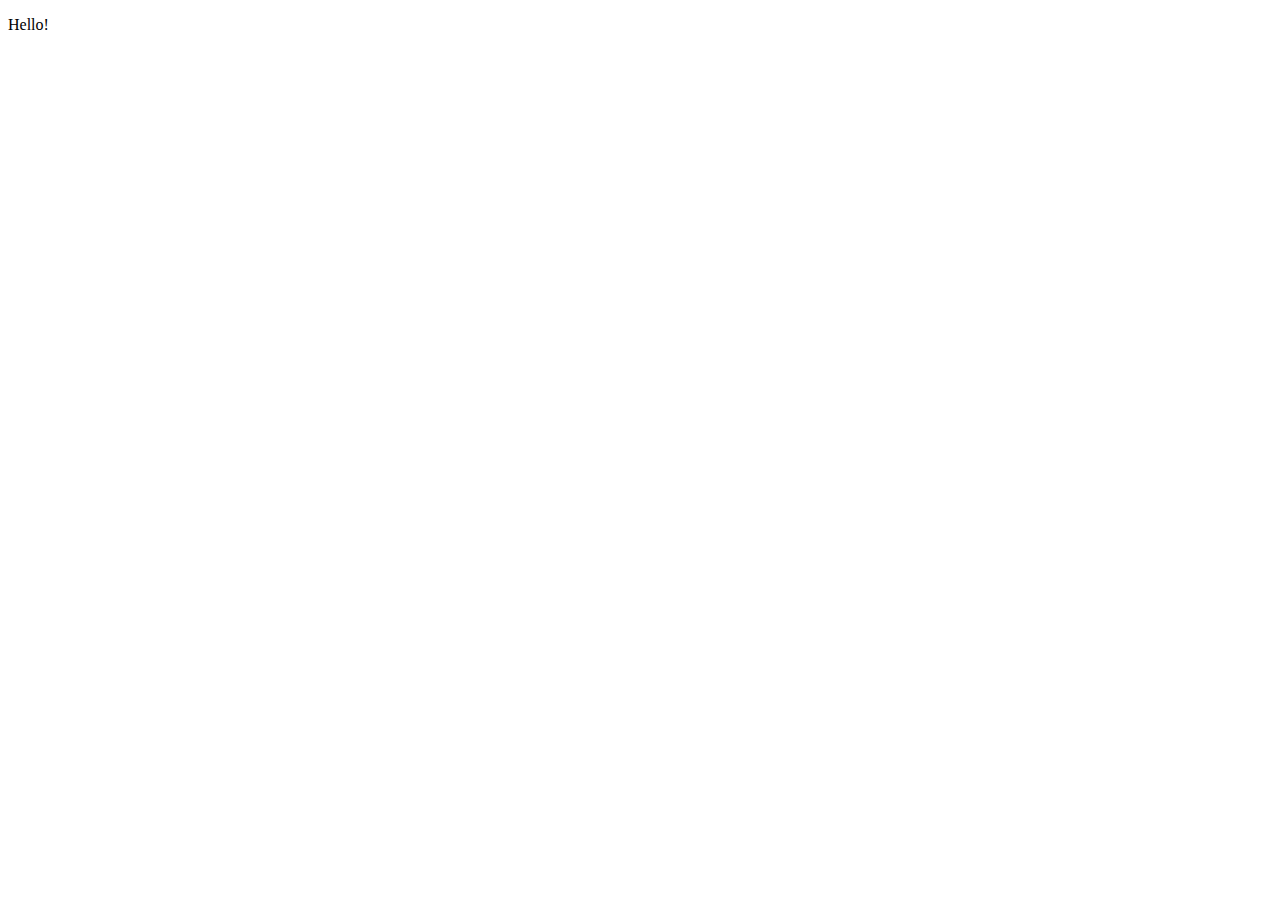
==== index.html @ 0c587b6e "jQuery task added" ====
<!DOCTYPE html>

<html>
    <head>
        <meta charset="utf-8">
        <meta http-equiv="X-UA-Compatible" content="IE=edge">
        <title></title>
        <meta name="description" content="">
        <meta name="viewport" content="width=device-width, initial-scale=1">
        <link rel="stylesheet" href="">
    </head>
    <body>
        <p>Hello!</p>
        
        <script></script>
    </body>
</html>
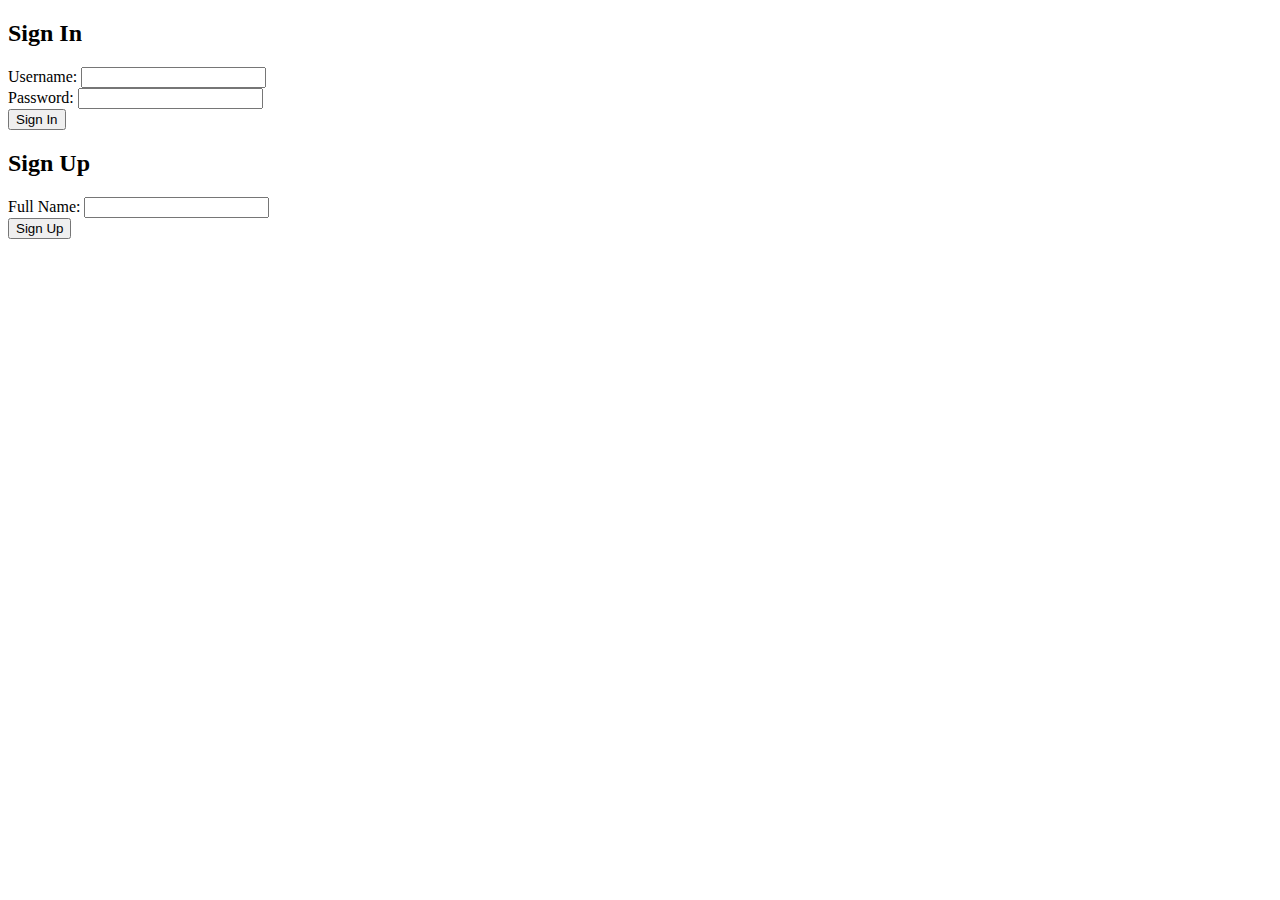
==== commit 0f3ff81f: "modified" ====
--- a/index.html
+++ b/index.html
@@ -1,17 +1,44 @@
 <!DOCTYPE html>
+<html lang="en">
+<head>
+    <meta charset="UTF-8">
+    <meta name="viewport" content="width=device-width, initial-scale=1.0">
+    <title>Form Validation</title>
+    <link rel="stylesheet" href="styles.css">
+</head>
+<body>
+    <div class="form-container">
+        <div class="signin-form">
+            <h2>Sign In</h2>
+            <form id="signin-form">
+                <div class="form-group">
+                    <label for="username">Username:</label>
+                    <input type="text" id="username" name="username">
+                    <div class="error" id="username-error"></div>
+                </div>
+                <div class="form-group">
+                    <label for="password">Password:</label>
+                    <input type="password" id="password" name="password">
+                    <div class="error" id="password-error"></div>
+                </div>
+                <button type="submit">Sign In</button>
+            </form>
+        </div>
 
-<html>
-    <head>
-        <meta charset="utf-8">
-        <meta http-equiv="X-UA-Compatible" content="IE=edge">
-        <title></title>
-        <meta name="description" content="">
-        <meta name="viewport" content="width=device-width, initial-scale=1">
-        <link rel="stylesheet" href="">
-    </head>
-    <body>
-        <p>Hello!</p>
-        
-        <script></script>
-    </body>
-</html>+        <div class="signup-form">
+            <h2>Sign Up</h2>
+            <form id="signup-form">
+                <div class="form-group">
+                    <label for="fullname">Full Name:</label>
+                    <input type="text" id="fullname" name="fullname">
+                    <div class="error" id="fullname-error"></div>
+                </div>
+                <button type="submit">Sign Up</button>
+            </form>
+        </div>
+    </div>
+
+    <script src="https://code.jquery.com/jquery-3.6.0.min.js"></script>
+    <script src="script.js"></script>
+</body>
+</html>
